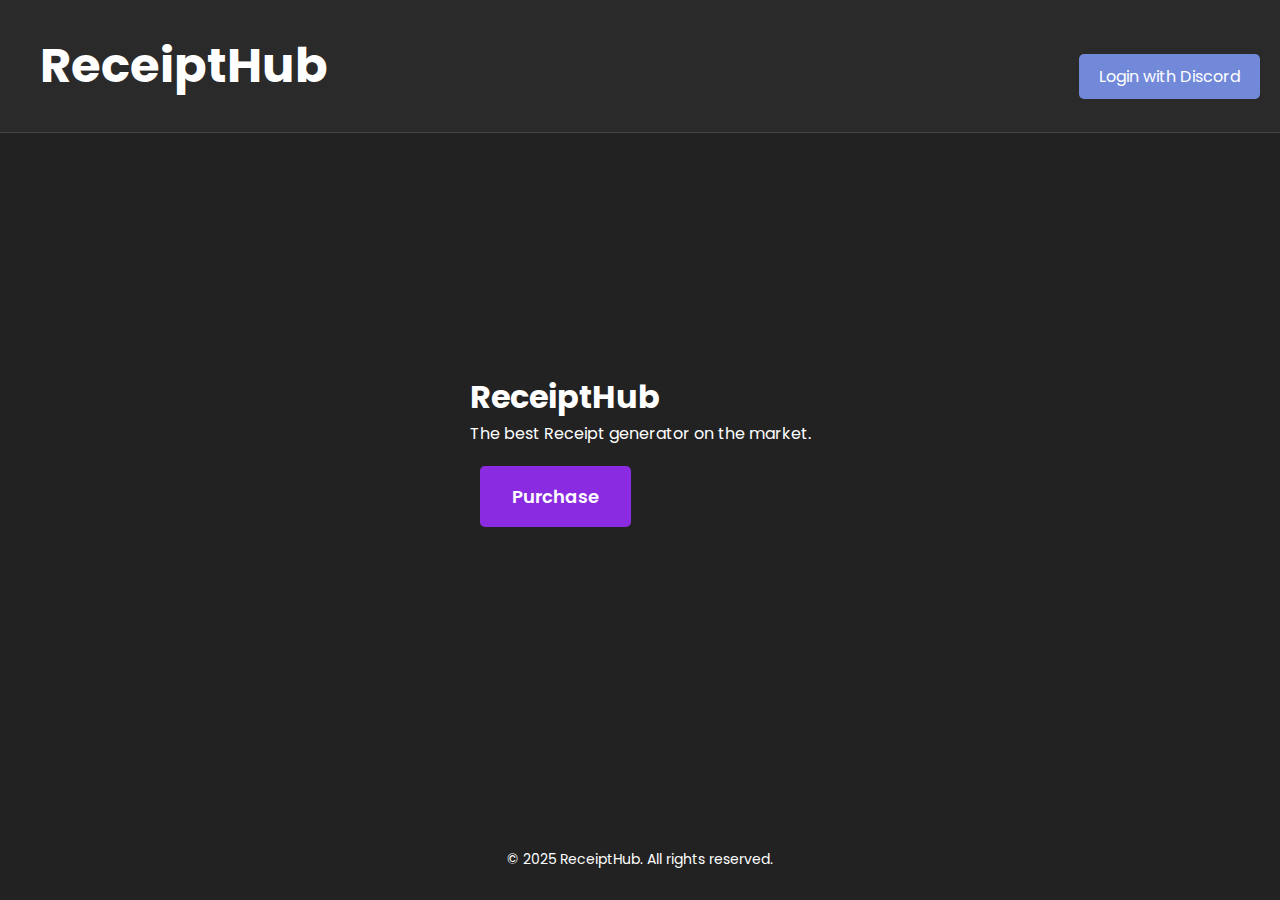
==== index.html @ 43617ca3 "first commit2" ====
<!DOCTYPE html>
<html lang="en">
<head>
    <meta http-equiv="Content-Type" content="text/html; charset=UTF-8">
    <meta http-equiv="X-UA-Compatible" content="IE=edge">
    <meta name="viewport" content="width=device-width, initial-scale=1.0">
    <meta property="og:type" content="website">
    <meta name="theme-color" content="#8A2BE2">
    <meta property="og:site_name" content="ReceiptHub.me">
    <meta property="og:title" content="ReceiptHub">
    <meta property="og:description" content="ReceiptHub is your best pal when it comes to reselling.">
    <meta property="og:image" content="static/images/logo.png">
    <link rel="shortcut icon" href="https://ReceiptHub.me/static/images/logo.png" type="image/x-icon">
    <title>ReceiptH</title>
    <link rel="stylesheet" href="./receipthub_files/style.css">
    <link rel="stylesheet" href="./receipthub_files/all.min.css">
    <style>
        /* Impostazione dell'immagine di sfondo per l'intero body */
        body {
            background-image: url('https://images.unsplash.com/photo-1519681391066-94db7276e7b8?crop=entropy&cs=tinysrgb&fit=max&ixid=MnwzNjA0OHwwfDF8c2VhY2h8MXx8c2FmZSUyMGltYWdlfGVufDB8fHx8&ixlib=rb-1.2.1&q=80&w=1080'); /* Immagine di sfondo */
            background-size: cover;
            background-position: center;
            background-attachment: fixed; /* Fissa lo sfondo mentre scorri */
            min-height: 100vh; /* Almeno l'altezza della finestra */
            margin: 0;
            display: flex;
            flex-direction: column;
            justify-content: space-between;
        }

        /* Effetto sfocato sull'immagine di sfondo */
        body::before {
            content: "";
            position: absolute;
            top: 0;
            left: 0;
            right: 0;
            bottom: 0;
            background-image: url('https://media.discordapp.net/attachments/1325176045892141127/1347612757096140872/hmmmm.png?ex=67cc75ae&is=67cb242e&hm=49c7c8b17c7e666dcb8ba5b63433bd4be5b1ce203062c0598fdd37bbefde5906&=&format=webp&quality=lossless&width=1200&height=675'); /* Immagine di sfondo sfocata */
            background-size: cover;
            background-position: center;
            filter: blur(10px); /* Impostiamo la sfocatura */
            z-index: -1; /* Assicura che sia dietro al contenuto */
        }

        .header-title {
            position: relative;
            z-index: 1;
            font-size: 3em;
            color: white;
            text-align: center;
            padding: 20px;
        }

        .user-info {
            z-index: 1;
            position: relative;
            text-align: center;
            margin-top: 20px;
        }

        .login-discord-button {
            background-color: #7289da;
            color: white;
            padding: 10px 20px;
            text-decoration: none;
            border-radius: 5px;
            font-size: 16px;
        }

        .purchase-button {
            background-color: #8A2BE2;
            color: white;
            padding: 15px 30px;
            text-decoration: none;
            border-radius: 5px;
            font-size: 18px;
            display: inline-block;
            margin-top: 20px;
        }
    </style>
</head>
<body>
    <header id="main-header">
        <div class="header-title">ReceiptHub</div>
        <div class="user-info">
            <a href="https://discord.com/oauth2/authorize?client_id=1274134878463594526&response_type=code&redirect_uri=https%3A%2F%2FReceiptHub.me%2Fcallback&scope=identify" class="login-discord-button">Login with Discord</a>
        </div>
    </header>    

    <section class="center">
        <div class="text">
            <h1>ReceiptHub<!--- <span class="glowing-text">v3.0</span> ---></h1>
            <p>The best Receipt generator on the market.</p>
            <a href="http://shop.ReceiptHub.me/" class="purchase-button">Purchase</a>
        </div>
    </section>

    <footer id="main-footer">
        <div class="footer-container">
            <p>© 2025 ReceiptHub. All rights reserved.</p>
            <div class="social-links">
                <a href="https://ReceiptHub.me/invite" target="_blank" class="social-icon" aria-label="Discord"><i class="fab fa-discord"></i></a>
                <a href="https://www.instagram.com/_ReceiptHub/" target="_blank" class="social-icon" aria-label="Instagram"><i class="fab fa-instagram"></i></a>
                <a href="https://x.com/ReceiptHub_" target="_blank" class="social-icon" aria-label="Twitter"><i class="fab fa-twitter"></i></a>
                <a href="https://www.tiktok.com/@ReceiptHub_" target="_blank" class="social-icon" aria-label="TikTok"><i class="fab fa-tiktok"></i></a>
                <a href="https://www.youtube.com/@ReceiptHub" target="_blank" class="social-icon" aria-label="YouTube"><i class="fab fa-youtube"></i></a>
                <a href="https://t.me/ReceiptHuboffical" target="_blank" class="social-icon" aria-label="Telegram"><i class="fab fa-telegram"></i></a>
            </div>
        </div>
    </footer>
    
    <script src="./receipthub_files/script.js.download"></script>
</body>
</html>
---- receipthub_files/style.css ----
@import url('https://fonts.googleapis.com/css2?family=Poppins:ital,wght@0,100;0,200;0,300;0,400;0,500;0,600;0,700;0,800;0,900&display=swap');

html, body {
    scroll-padding-top: 40px;
    scroll-behavior: smooth;
}

:root {
    --text-1: #FFF;
    --background-1: #0C0C0C;
    --accent-1: #8A2BE2; 
    --box-1: #161616;
    --border-1: #313131;
    --shadow-1: 0px 4px 4px rgba(0, 0, 0, 0.25);
    --shadow-2: 0px 4px 4px #ef233b1c;
    --font-1: 'Poppins', sans-serif;
    --section-mw: 900px;
    --transition: 0.33s;
}

* {
    margin: 0;
    padding: 0;
    box-sizing: border-box;
    position: relative;
    font-family: var(--font-1);
}

::selection {
    background: #ef233b2d;
    color: var(--accent-1);
}

body {
    background: var(--background-1);
    color: var(--text-1);
    display: flex;
    flex-direction: column;
    align-items: center;
    gap: 100px;
    height: 100vh;
}

.center {
    height: 100%;
    width: 100%;
    display: flex;
    flex-direction: column;
    align-items: center;
    justify-content: center;
}

section {
    width: 100%;
    max-width: var(--section-mw);
    padding: 0 25px;
}

#hero {
    max-height: 600px;
    margin-top: 60px;
}

#hero .text {
    text-align: center;
    width: 100%;
    max-width: 640px;
    display: flex;
    flex-direction: column;
    align-items: center;
    gap: 16px;
}

#hero .text h1 {
    font-weight: 600;
    font-size: 3.6rem;
}

#hero .text p {
    font-weight: 400;
    font-size: 1.2rem;
    opacity: 0.8;
}

.underline:after {
    content: '';
    position: absolute;
    bottom: -10px;
    left: 0;
    width: 100%;
    height: 20px;
    background: url(../images/underline-stroke.svg);
    background-repeat: no-repeat;
    background-position: center;
    background-size: contain;
}

#hero .text .button {
    text-decoration: none;
    color: var(--accent-1);
    font-weight: 500;
    font-size: 15px;
    display: flex;
    align-items: center;
    justify-content: center;
    gap: 16px;
    padding: 10px 26px;
    border: 2px solid var(--accent-1);
    border-radius: 30px;
    width: fit-content;
    user-select: none;
    margin-top: 10px;
    transition: var(--transition);
}

#hero .text .purchase-button {
    margin-top: 15px;
}

.section {
    padding: 20px;
    text-align: center;
}

.button-container {
    display: flex;
    justify-content: center;
    gap: 15px;
    flex-wrap: wrap;
    margin-top: 10px;
}

.purchase-button {
    padding: 15px 40px;
    text-align: center;
    border: 2px solid #8A2BE2;
    color: #8A2BE2;
    background: transparent;
    border-radius: 50px;
    font-size: 18px;
    font-weight: 600;
    text-decoration: none;
    transition: background-color 0.3s, color 0.3s, transform 0.3s;
    display: inline-block;
    margin-top: 20px;
}

.purchase-button:hover {
    background-color: #8A2BE2;
    color: white;
    transform: scale(1.05);
}

.purchase-button:active {
    transform: scale(1);
}

.icon-button {
    width: 90px;
    height: 90px;
    padding: 0;
    display: flex;
    align-items: center;
    justify-content: center;
    border: 2px solid #8A2BE2;
    background-color: transparent;
    color: #8A2BE2;
    border-radius: 15px;
    font-size: 24px;
    text-decoration: none;
    transition: background-color 0.3s, color 0.3s, transform 0.3s;
    position: relative;
    overflow: hidden;
    background-size: 50%;
    background-repeat: no-repeat;
    background-position: center;
}

.icon-button:hover {
    background-color: #8A2BE2;
    color: white;
    transform: scale(1.05);
    background-image: none;
}

.icon-button:hover::after {
    content: attr(data-text);
    position: absolute;
    font-size: 18px;
    color: white;
    top: 50%;
    left: 50%;
    transform: translate(-50%, -50%);
    opacity: 1;
    transition: opacity 0.3s;
}

.icon-button:active {
    transform: scale(1);
}

.glowing-text {
    font-size: 1.2rem;
    color: #8A2BE2;
    margin-left: 10px;
    animation: glow 1.5s infinite alternate;
}

@keyframes glow {
    0% {
        text-shadow: 0 0 5px #8A2BE2, 0 0 10px #8A2BE2;
    }
    100% {
        text-shadow: 0 0 20px #8A2BE2, 0 0 30px #8A2BE2;
    }
}

body {
    margin: 0;
    display: flex;
    justify-content: center;
    align-items: center;
    height: 100vh;
    background-color: #222222;
}

#hero .text h1 {
    font-size: 3.6rem;
    color: white;
    margin: 0;
    font-family: 'Segoe UI', Tahoma, Geneva, Verdana, sans-serif;
}

#hero .text p {
    font-size: 1.2rem;
    color: white;
    margin-top: 5px; 
}


#main-header {
    background-color: #2A2A2A; 
    padding: 10px 20px;
    width: 100%;
    position: fixed; 
    top: 0;
    left: 0;
    display: flex;
    justify-content: space-between; 
    align-items: center;
    border-bottom: 1px solid #444; 
    z-index: 1000; 
}

.header-title {
    font-size: 1.5rem;
    font-weight: bold;
}

.user-info {
    display: flex;
    align-items: center;
    gap: 10px;
}

.purchase-button,
.logout-button,
.login-discord-button {
    margin-left: 10px;
}

.discord-link {
    color: #8A2BE2; 
    font-size: 1rem;
    font-weight: 500;
    text-decoration: none;
    transition: color 0.3s, transform 0.3s;
}

.discord-link:hover {
    color: #6A1B9A; 
    transform: scale(1.05); 
}

#main-header .container {
    display: flex;
    justify-content: space-between; 
}

.login-discord-button {
    margin-left: auto; 
    text-decoration: none;
    color: #ffffff;
    background-color: #5865f2; 
    padding: 10px 15px;
    border-radius: 5px;
    font-size: 14px;
    margin-left: 20px; 
}


#hero {
    margin-top: 60px; 
}


#main-footer {
    position: fixed;
    bottom: 0;
    left: 0;
    padding: 10px 20px;
    background-color: #222222; 
    color: white;
    font-size: 0.875rem; 
    font-weight: 400;
    width: 100%;
    text-align: left;
    z-index: 1000; 
    border-top: none; 
}

.footer-container {
    display: flex;
    flex-direction: column;
    align-items: center;
    gap: 10px;
}

.social-links {
    display: flex;
    justify-content: center;
    gap: 15px;
}

.social-icon {
    font-size: 1.5rem;
    color: #fff;
    transition: color 0.3s;
}

.social-icon:hover {
    color: #8A2BE2;
}


.popup {
    position: fixed;
    top: 50%;
    left: 50%;
    transform: translate(-50%, -50%) scale(0.8);
    background-color: #161616;
    border-radius: 15px;
    box-shadow: 0 4px 8px rgba(0, 0, 0, 0.2);
    padding: 20px;
    z-index: 1000;
    display: none;
    max-width: 80%;
    text-align: center;
    opacity: 0;
    animation: popupFadeIn 0.5s forwards;
}
.popup h2 {
    color: #8A2BE2;
}
.popup p {
    font-size: 1.1em;
}
.popup .close-button {
    background-color: #8A2BE2;
    color: white;
    border: none;
    border-radius: 5px;
    padding: 10px 20px;
    cursor: pointer;
    margin-top: 15px;
}

.popup-overlay {
    position: fixed;
    top: 0;
    left: 0;
    width: 100%;
    height: 100%;
    background: rgba(0, 0, 0, 0.7);
    z-index: 999;
    display: none;
    opacity: 0;
    animation: overlayFadeIn 0.5s forwards;
}

@keyframes popupFadeIn {
    0% {
        transform: translate(-50%, -50%) scale(0.8);
        opacity: 0;
    }
    100% {
        transform: translate(-50%, -50%) scale(1);
        opacity: 1;
    }
}
@keyframes overlayFadeIn {
    0% {
        opacity: 0;
    }
    100% {
        opacity: 1;
    }
}

.popup.fade-out {
    animation: popupFadeOut 0.5s forwards;
}
.popup-overlay.fade-out {
    animation: overlayFadeOut 0.5s forwards;
}
@keyframes popupFadeOut {
    0% {
        transform: translate(-50%, -50%) scale(1);
        opacity: 1;
    }
    100% {
        transform: translate(-50%, -50%) scale(0.8);
        opacity: 0;
    }
}
@keyframes overlayFadeOut {
    0% {
        opacity: 1;
    }
    100% {
        opacity: 0;
    }
}

.social-links {
    margin-top: 10px;
    display: flex;
    gap: 10px;
    justify-content: center;
}

.social-icon {
    color: #8A2BE2;
    font-size: 1.5em;
    transition: color 0.3s ease;
}

.social-icon:hover {
    color: #ffffff;
}

@media (max-width: 768px) {
        body {
            gap: 50px;
            padding: 20px;
        }
    
        #main-header {
            flex-direction: column;
            text-align: center;
        }
    
        #main-header .container {
            flex-direction: column;
            align-items: center;
        }
    
}

@media (max-width: 600px) {
    .icon-button {
        width: 60px;
        height: 60px;
        font-size: 16px;
        border-radius: 10px;
        background-size: 40%;
    }
}
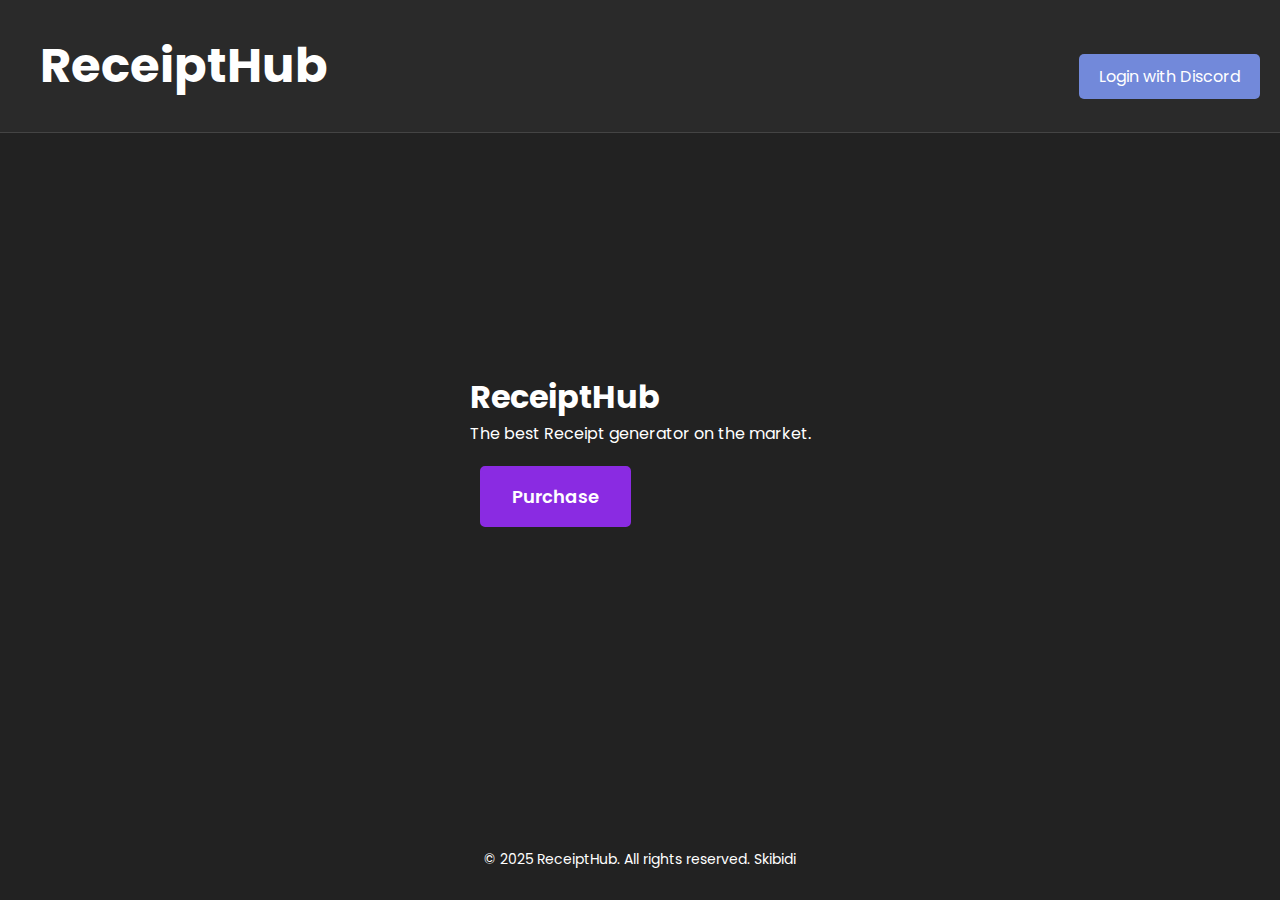
==== commit ebecb78a: "sda :wq" ====
--- a/index.html
+++ b/index.html
@@ -98,10 +98,10 @@
 
     <footer id="main-footer">
         <div class="footer-container">
-            <p>© 2025 ReceiptHub. All rights reserved.</p>
+            <p>© 2025 ReceiptHub. All rights reserved. Skibidi</p>
             <div class="social-links">
                 <a href="https://ReceiptHub.me/invite" target="_blank" class="social-icon" aria-label="Discord"><i class="fab fa-discord"></i></a>
-                <a href="https://www.instagram.com/_ReceiptHub/" target="_blank" class="social-icon" aria-label="Instagram"><i class="fab fa-instagram"></i></a>
+                <a href="https://www.instagram.com/ReceiptHub/" target="_blank" class="social-icon" aria-label="Instagram"><i class="fab fa-instagram"></i></a>
                 <a href="https://x.com/ReceiptHub_" target="_blank" class="social-icon" aria-label="Twitter"><i class="fab fa-twitter"></i></a>
                 <a href="https://www.tiktok.com/@ReceiptHub_" target="_blank" class="social-icon" aria-label="TikTok"><i class="fab fa-tiktok"></i></a>
                 <a href="https://www.youtube.com/@ReceiptHub" target="_blank" class="social-icon" aria-label="YouTube"><i class="fab fa-youtube"></i></a>
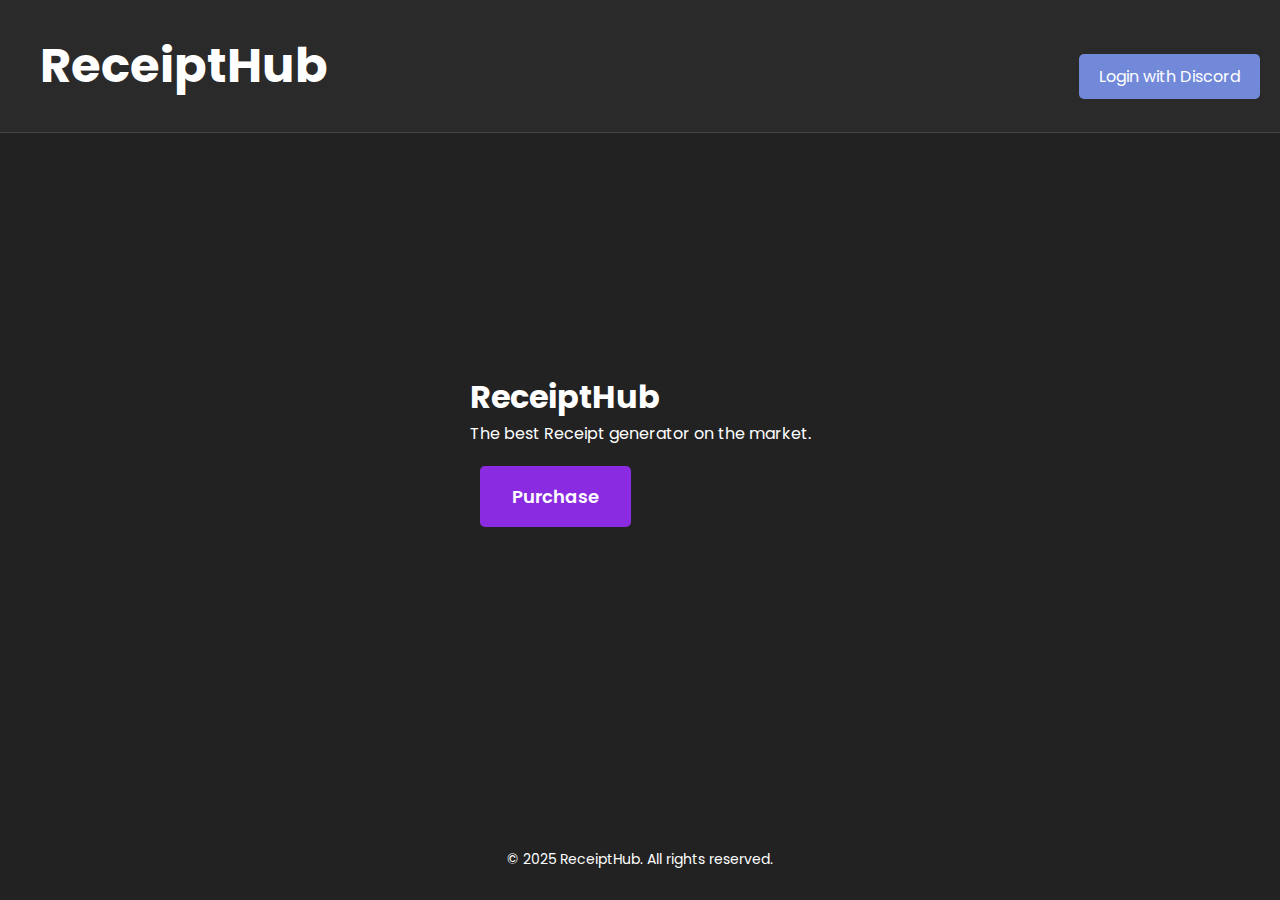
==== commit 8edb5dcf: "Just a test." ====
--- a/index.html
+++ b/index.html
@@ -98,7 +98,7 @@
 
     <footer id="main-footer">
         <div class="footer-container">
-            <p>© 2025 ReceiptHub. All rights reserved. Skibidi</p>
+            <p>© 2025 ReceiptHub. All rights reserved.</p>
             <div class="social-links">
                 <a href="https://ReceiptHub.me/invite" target="_blank" class="social-icon" aria-label="Discord"><i class="fab fa-discord"></i></a>
                 <a href="https://www.instagram.com/ReceiptHub/" target="_blank" class="social-icon" aria-label="Instagram"><i class="fab fa-instagram"></i></a>
